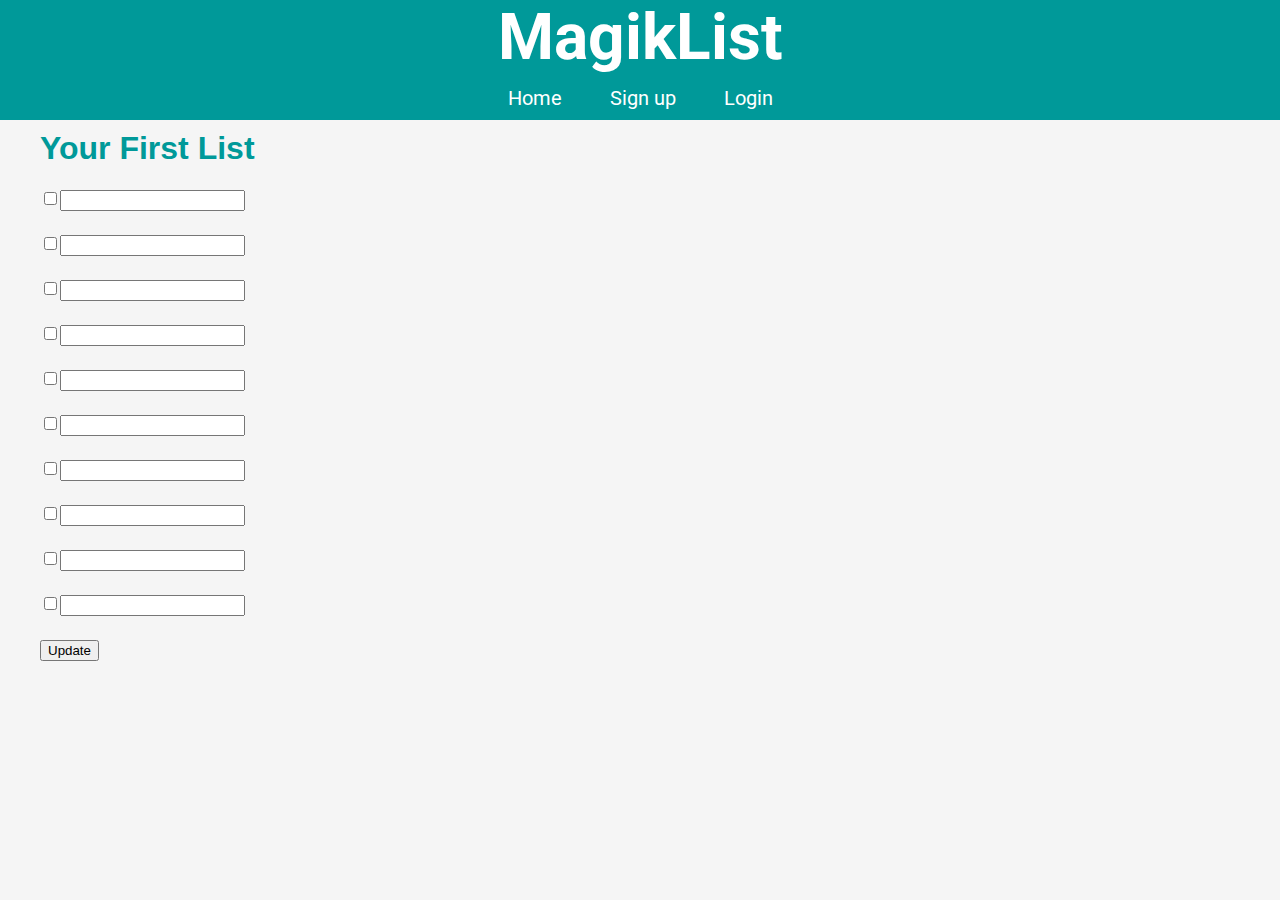
==== DemoList.html @ 802e7ddb "fixed_nav_div" ====
<!DOCTYPE html>
<html>
	<head>
		<meta charset="UTF-8">
		<title>MagikList | Your Lists</title>
		<link rel="stylesheet" type="text/css" href="home.css">
		<link href='https://fonts.googleapis.com/css?family=Open+Sans:300,700|Roboto:400,900' rel='stylesheet' type='text/css'>
	</head>
	<body>
		<div id="header" style="height:120px;">
   
      		<h1> MagikList </h1>
   			<div id="nav">
      			<ul>
					<li> <a href="index.html">Home</a> </li>
					<li> <a href="registration.html">Sign up</a> </li>
					<li> <a href="login.html">Login</a> </li>
      			</ul>
   			</div>
      
  		</div>
  
  		<div class="content">
	
		<h1 class="title">Your First List</h1>
			<form>
				<input type="checkbox" name="item"><input type="text" name="itemvalue"><br><br>
				<input type="checkbox" name="item"><input type="text" name="itemvalue"><br><br>
				<input type="checkbox" name="item"><input type="text" name="itemvalue"><br><br>
				<input type="checkbox" name="item"><input type="text" name="itemvalue"><br><br>
				<input type="checkbox" name="item"><input type="text" name="itemvalue"><br><br>
				<input type="checkbox" name="item"><input type="text" name="itemvalue"><br><br>
				<input type="checkbox" name="item"><input type="text" name="itemvalue"><br><br>
				<input type="checkbox" name="item"><input type="text" name="itemvalue"><br><br>
				<input type="checkbox" name="item"><input type="text" name="itemvalue"><br><br>
				<input type="checkbox" name="item"><input type="text" name="itemvalue"><br><br>
		
				<input type="submit" value="Update">
			</form>
	</body>
</html>
---- home.css ----
body {
  margin:0;
  padding:0;
  background-color: #f5f5f5;
}

#header{
  background-color:#009999;
  font-family:'Roboto',Verdana;
  font-weight:900; 
  font-size:2em;
  text-align:center;
  color:#FFFFFF;
  position:fixed;
  	top:0;
  	left:0;
  width:100%;
  z-index:10;
}

#header h1 { margin: 0 ;
	     padding-top:0px;
}

#nav a { 
  font-weight:400;
  font-size:20px;
  text-decoration:none;
  color:#FFFFFF;
}

#nav a:hover{
  border-bottom:3px solid #FFFFFF;
}

#nav li {
  

  list-style:none;
  display:inline-block;
  padding-right:20px;
  padding-left:20px;

}

#nav ul{
    margin:0;
    text-align:center;
    padding:0;
    
}

.content{
	position: relative;
	margin: 130px 40px 0px 40px;
  font-family:'Open Sans',Sans-Serif;
  text-align:justify;
  
  
}

#login{
	border-radius:100%;
	border:5px solid #009999;
	color:#009999;
	background-color:#f5f5f5;
	width:250px;
	height:250px;
	margin:auto;
	text-align: center;
	padding:70px;
	margin-top: 40px;
}

.title {
	font-family:'Open Sans 700',Sans-Serif;
	color:#009999;
	
}
#form{
      -webkit-column-count: 2; /* Chrome, Safari, Opera */
    -moz-column-count: 2; /* Firefox */
    column-count: 2;
  margin:0 400px 0 400px;
  text-align:center;
}

.bottomBar {

	background-color:#009999;
  	font-family:'Roboto',Verdana;
  	font-weight:900; 
  	font-size:2em;
  	text-align:center;
  	color:#FFFFFF;
  	display:bottom;
	height: 30px;
}
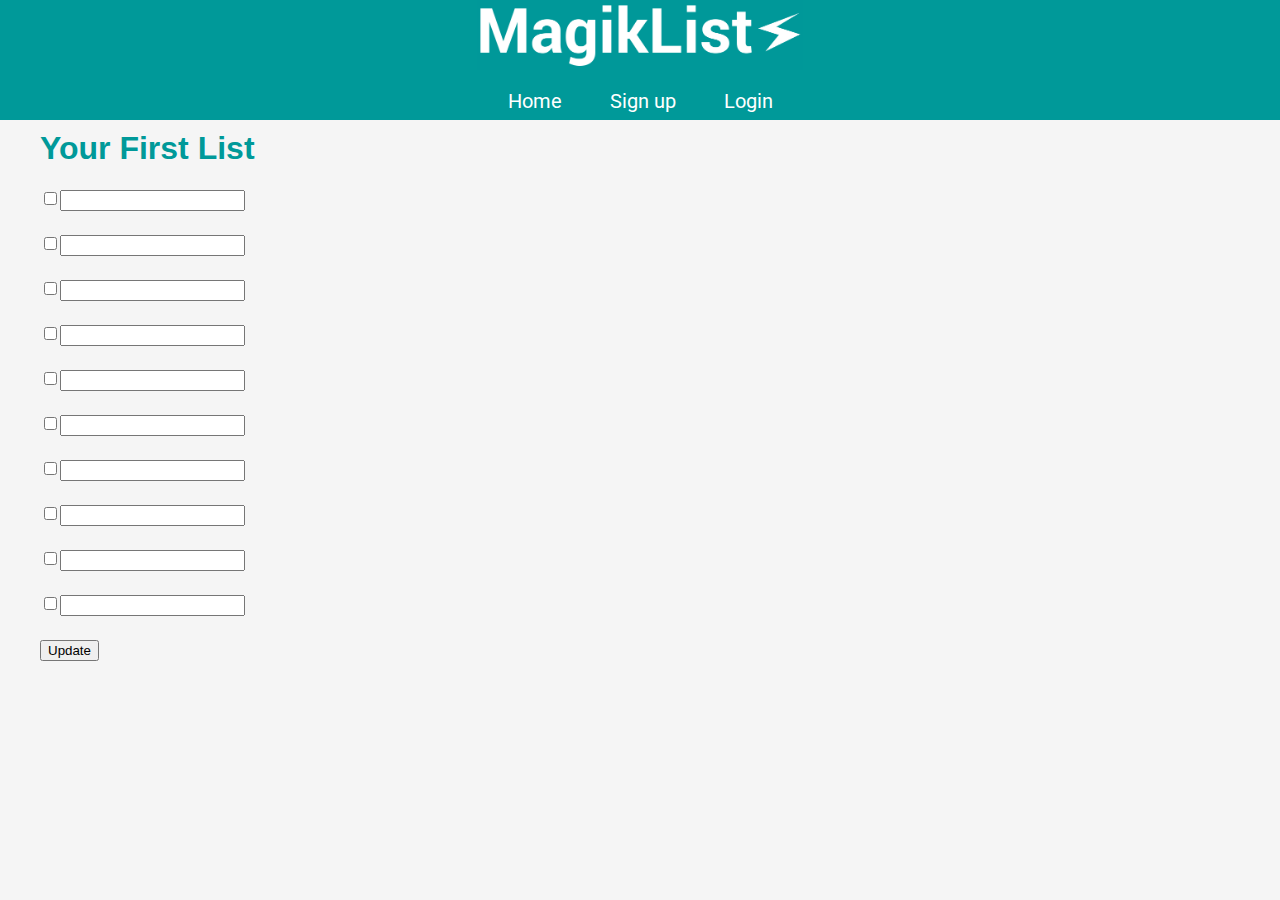
==== commit 4eda7156: "user home page updated" ====
--- a/DemoList.html
+++ b/DemoList.html
@@ -4,12 +4,13 @@
 		<meta charset="UTF-8">
 		<title>MagikList | Your Lists</title>
 		<link rel="stylesheet" type="text/css" href="home.css">
-		<link href='https://fonts.googleapis.com/css?family=Open+Sans:300,700|Roboto:400,900' rel='stylesheet' type='text/css'>
+		<link href='https://fonts.googleapis.com/css?family=Roboto:400,900' rel='stylesheet' type='text/css'>
+		<link href='https://fonts.googleapis.com/css?family=Open+Sans:300' rel='stylesheet' type='text/css'>
 	</head>
 	<body>
 		<div id="header" style="height:120px;">
    
-      		<h1> MagikList </h1>
+      		<img src="MagikListLogo.jpg" height="70px" alt="MagikList Logo">
    			<div id="nav">
       			<ul>
 					<li> <a href="index.html">Home</a> </li>
--- a/home.css
+++ b/home.css
@@ -20,6 +20,7 @@
 
 #header h1 { margin: 0 ;
 	     padding-top:0px;
+       display:inline-block;
 }
 
 #nav a { 
@@ -85,6 +86,80 @@
   text-align:center;
 }
 
+/* my lists page specific css */
+
+.logout{
+
+  float:right;
+  margin:0 5px 20px 0;
+  position:relative;
+  z-index: 20;
+}
+
+
+.logout a {   
+	text-decoration: none;
+	font-weight:400; 
+    font-size:20px;
+    color: #FFFFFF
+}
+.logout a:hover{
+  border-bottom:3px solid #FFFFFF;
+}
+
+#usermenu {
+	float:left;
+  margin:0 5px 20px 0;
+  position:relative;
+  z-index: 20;
+	
+}
+
+#usermenu a { 
+  font-weight:400;
+  font-size:20px;
+  text-decoration:none;
+  color:#FFFFFF;
+}
+
+#usermenu a:hover{
+  border-bottom:3px solid #FFFFFF;
+}
+
+#usermenu li {
+  
+
+  list-style:none;
+  display:inline-block;
+  padding-right:20px;
+  padding-left:20px;
+
+}
+
+#usermenu ul{
+    margin:0;
+    text-align:center;
+    padding:0;
+    
+}
+
+.logged{
+
+  float:left;
+  margin:0 5px 20px 0;
+  position:relative;
+  z-index: 20;
+  font-weight:400; 
+  font-size:20px;
+}
+
+.usercontent{
+	position: relative;
+	margin: 60px 40px 0px 40px;
+  font-family:'Open Sans',Sans-Serif;
+}
+
+/* **/
 .bottomBar {
 
 	background-color:#009999;
@@ -93,6 +168,14 @@
   	font-size:2em;
   	text-align:center;
   	color:#FFFFFF;
-  	display:bottom;
+  	float:bottom;
 	height: 30px;
 }
+
+#logo {
+	align:center;
+	display: inline-block;
+	position:fixed;
+	
+	
+}
